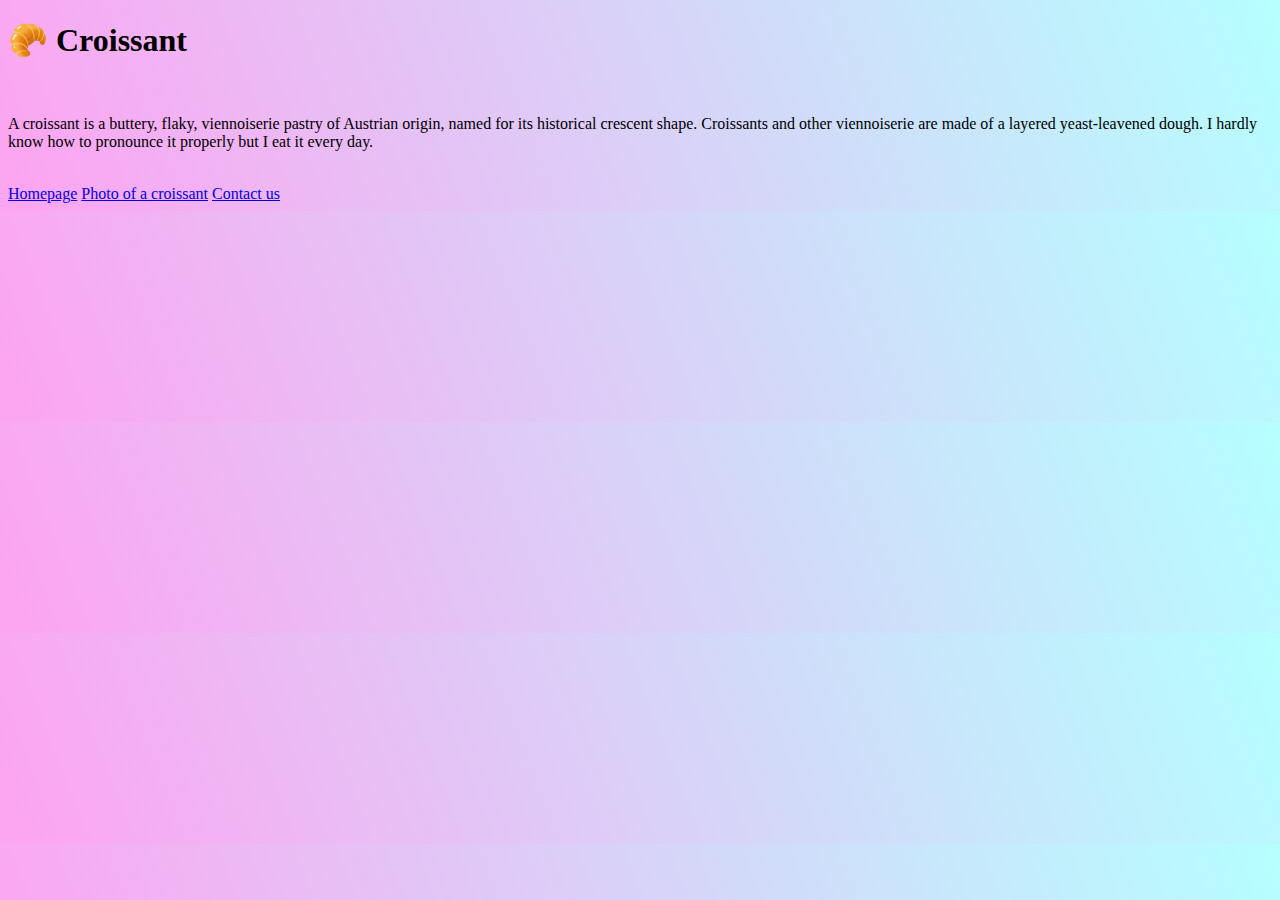
==== index.html @ c77a643d "Page structure built" ====
<!DOCTYPE html>
<html lang="en">
  <head>
    <meta charset="UTF-8" />
    <meta http-equiv="X-UA-Compatible" content="IE=edge" />
    <meta name="viewport" content="width=device-width, initial-scale=1.0" />
    <link
      href="https://cdn.jsdelivr.net/npm/bootstrap@5.1.0/dist/css/bootstrap.min.css"
      rel="stylesheet"
      integrity="sha384-KyZXEAg3QhqLMpG8r+8fhAXLRk2vvoC2f3B09zVXn8CA5QIVfZOJ3BCsw2P0p/We"
      crossorigin="anonymous"
    />
    <link rel="stylesheet" href="/css/styles.css" />
    <title>Croissant</title>
  </head>
  <body>
    <div class="container">
      <h1 class="text-center">🥐 Croissant</h1>
      <br />
      <p>
        A croissant is a buttery, flaky, viennoiserie pastry of Austrian origin,
        named for its historical crescent shape. Croissants and other
        viennoiserie are made of a layered yeast-leavened dough. I hardly know
        how to pronounce it properly but I eat it every day.
      </p>
      <br />
      <footer>
        <a href="/">Homepage</a>
        <a href="/photo.html">Photo of a croissant</a>
        <a href="/contact.html">Contact us</a>
      </footer>
    </div>
  </body>
</html>
---- css/styles.css ----
:root {
  --gradient: linear-gradient(
    68.6deg,
    rgb(252, 165, 241) 1.8%,
    rgb(181, 255, 255) 100.5%
  );

  --border: 2px solid pink;
}
h2 {
  border: var(--border);
}
body {
  background: var(--gradient);
}
a {
  text-align: center;
}
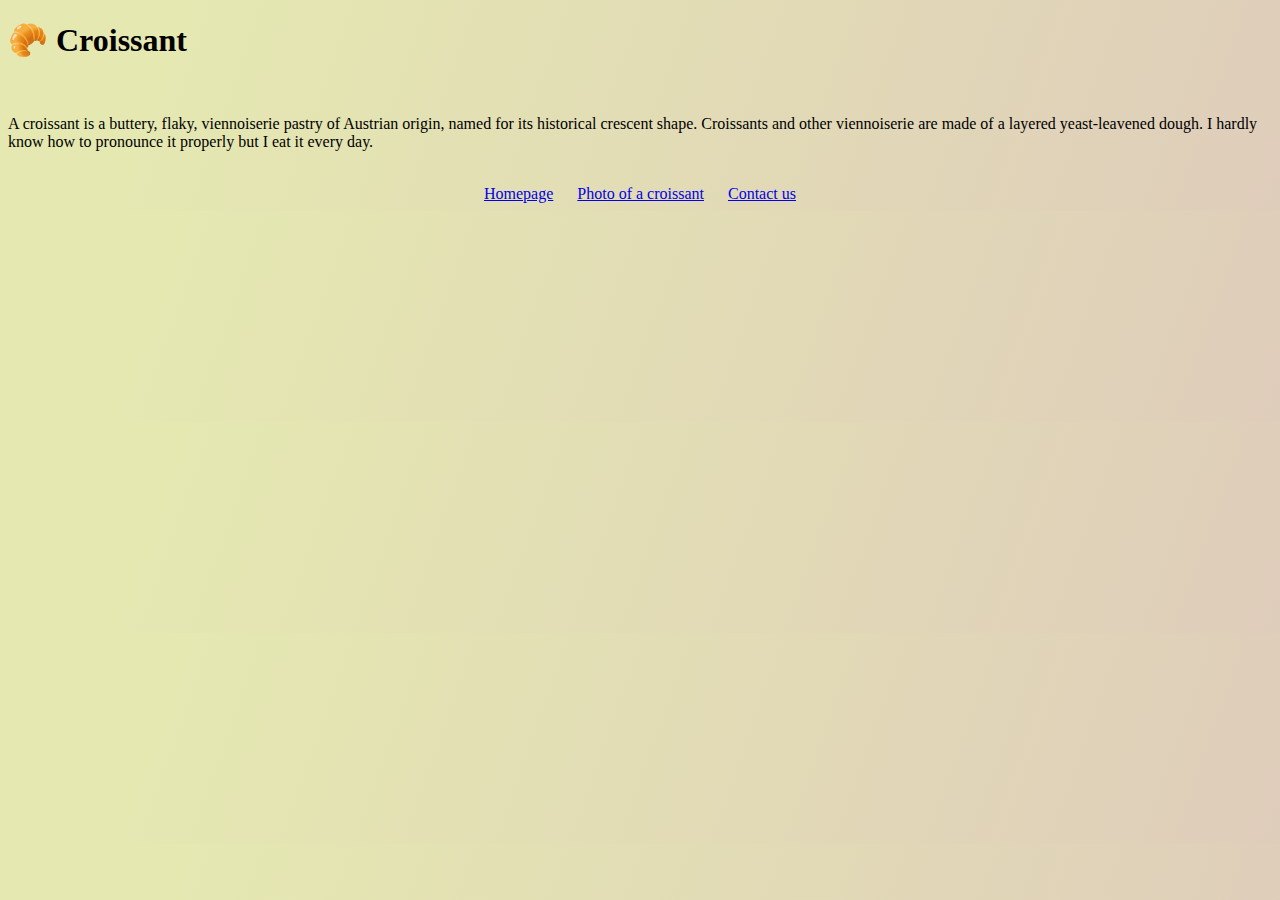
==== commit c78ce4d0: "SEO added" ====
--- a/index.html
+++ b/index.html
@@ -2,6 +2,9 @@
 <html lang="en">
   <head>
     <meta charset="UTF-8" />
+    <meta
+      name="This is a nice page about croissant and a SheCodes lesson task to help build Matt Delac's croissant dream "
+    />
     <meta http-equiv="X-UA-Compatible" content="IE=edge" />
     <meta name="viewport" content="width=device-width, initial-scale=1.0" />
     <link
@@ -11,7 +14,7 @@
       crossorigin="anonymous"
     />
     <link rel="stylesheet" href="/css/styles.css" />
-    <title>Croissant</title>
+    <title>All About Croissant- croissant.com</title>
   </head>
   <body>
     <div class="container">
@@ -25,9 +28,11 @@
       </p>
       <br />
       <footer>
-        <a href="/">Homepage</a>
-        <a href="/photo.html">Photo of a croissant</a>
-        <a href="/contact.html">Contact us</a>
+        <a href="/" title="the main page">Homepage</a>
+        <a href="/photo.html" title="photo of a croissant"
+          >Photo of a croissant</a
+        >
+        <a href="/contact.html" title="how to reach us">Contact us</a>
       </footer>
     </div>
   </body>
--- a/css/styles.css
+++ b/css/styles.css
@@ -1,8 +1,8 @@
 :root {
   --gradient: linear-gradient(
-    68.6deg,
-    rgb(252, 165, 241) 1.8%,
-    rgb(181, 255, 255) 100.5%
+    109.5deg,
+    rgb(229, 233, 177) 11.2%,
+    rgb(223, 205, 187) 100.2%
   );
 
   --border: 2px solid pink;
@@ -13,6 +13,12 @@
 body {
   background: var(--gradient);
 }
-a {
+footer {
   text-align: center;
 }
+footer a {
+  margin: 0 10px;
+}
+footer a {
+  text-align: center;
+}
